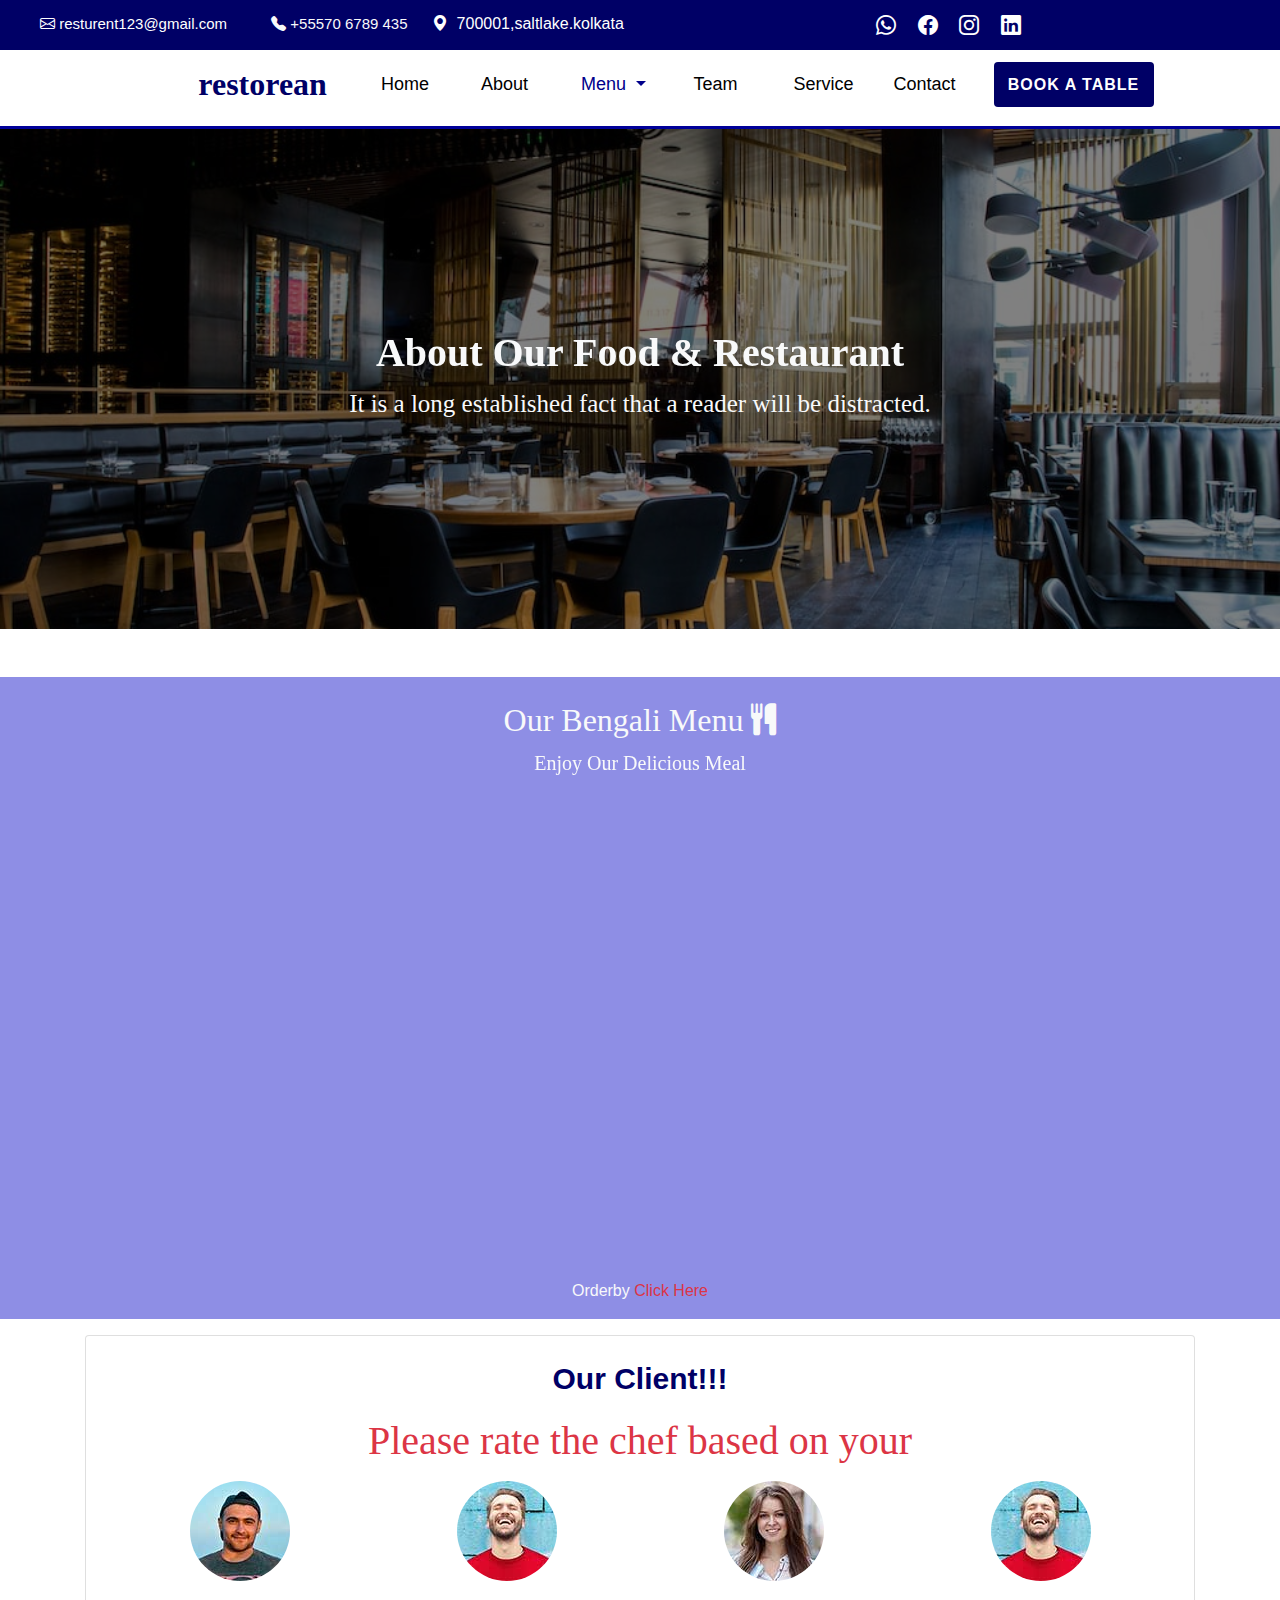
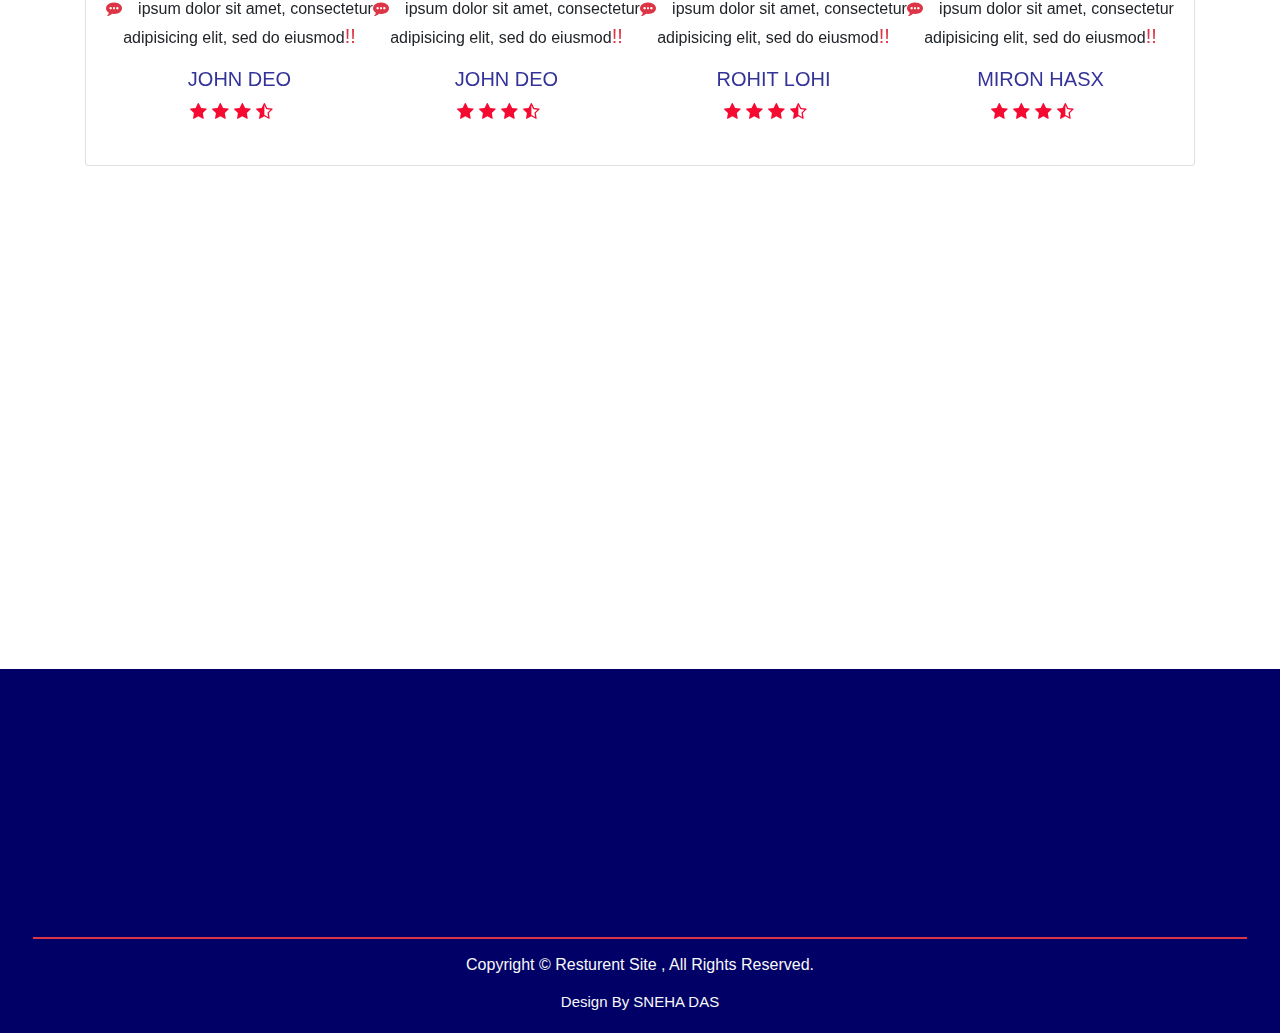
==== bengali.html @ c3884914 "first commit" ====
<!DOCTYPE html>
<html>
<head>
	<title>Bengali</title>
	 <meta charset="utf-8">
  <meta name="viewport" content="width=device-width, initial-scale=1.0">
  <link rel="stylesheet" href="css/main.css">
  <link rel="stylesheet" href="bootstrap/css/bootstrap.css">
  <link rel="stylesheet" href="bootstrap/css/bootstrap-grid.min.css">
  <link rel="stylesheet" type="text/css" href="font-awesome-4.7.0/css/font-awesome.min.css">
  <link rel="stylesheet" href="https://cdn.jsdelivr.net/npm/bootstrap-icons@1.10.5/font/bootstrap-icons.css">
  <link href="https://unpkg.com/aos@2.3.1/dist/aos.css" rel="stylesheet">
  
    <link rel="stylesheet" type="text/css" href="https://cdnjs.cloudflare.com/ajax/libs/OwlCarousel2/2.3.4/assets/owl.carousel.min.css">
   <link rel="stylesheet" type="text/css" href="css/owl.carousel.css">

</head>
<body>
	   <!--header-->
  <section>
 <header id="header">
    <div class="header-top">
      <div class="container-fluid ">
        <div class="row">
          <div class="col-md-8">
            <div class="top">
              <p>
                <a href="#">
                  <i class="bi bi-envelope">&nbsp;</i>resturent123@gmail.com
                </a>
                <a href="#">
                 <span class="text-light top3"> <i class="bi bi-telephone-fill text-light"></i> +55570 6789 435
                
                </span></a>
                <span>
                 <i class="bi bi-geo-alt-fill">&nbsp;</i>
                  700001,saltlake.kolkata
                </span >
              </p>
            </div>
          </div>
          <div class="col-md-4 ">
            <div class="top-right-menu">
              <ul class="text-left">
                <li><a href="#"><i class="bi bi-whatsapp"></i></a></li>
                <li><a href="#"><i class="bi bi-facebook"></i></a></li>
                <li><a href="#"><i class="bi bi-instagram"></i></a></li>
                <li><a href="#"><i class="bi bi-linkedin"></i></a></li>
              </ul>
            </div>
          </div>
        </div>
      </div>
    </div>

    <div class="container-fluid nav-color"id="myHeader" >
      <div class="row">
        <div class="col-md-8 mx-auto nav_container">
    <nav class="navbar navbar-expand-lg p-0 m-0">
      <h2 class="res ">restorean</h2>
     <button class="navbar-toggler text-dark" type="button" data-toggle="collapse" data-target="#navbarSupportedContent" aria-controls="navbarSupportedContent" aria-expanded="false" aria-label="Toggle navigation">
        <span class="navbar_toggler"><i class="fa fa-bars"></i></span>
      </button>
    
      <div class="collapse navbar-collapse content " id="navbarSupportedContent">
        <ul class="navbar-nav ml-auto">
          <li class="nav-item">
           <a class="nav-link item3 px-4 " href="home.html">Home</a>
          </li>
          <li class="nav-item">
            <a class="nav-link item3 px-4" href="about_us.html">about</a>
          </li>
          <li class="nav-item dropdown">
            <a class="nav-link dropdown-toggle px-4  itemx active" href="#" role="button" data-toggle="dropdown" aria-expanded="false">
              menu
            </a>
            <div class="dropdown-menu">
              <a class="dropdown-item text-light" href="chines.html">CHAINES</a>
              <a class="dropdown-item text-light" href="bengali.html">BENGALI</a>
              <a class="dropdown-item text-light" href="korian.html">KORIAN</a>
            </div>
          </li>
          <li class="nav-item">
            <a class="nav-link px-4 item3" href="team.html">Team</a>
          </li>
           <li class="nav-item">
            <a class="nav-link px-4 item3" href="service.html">service</a>
          </li>
          
          <li class="nav-item">
            <a class="nav-link px-4 item3" href="contact.html">contact</a>
          </li>
        </ul>
        <button class="button-2 rounded ml-4 pol" type="submit"><a href="registration.html">BOOK a TABLE</a></button>
      </div>
    </nav>
    </div>
    </div>
    </div>
  </header>
</section>
<!--banner-->
<section>
  <div class="container-fluid menu_img">
   <div class="row">
     <div class="col-md-12 text-center">
      <div class="about_position">
       <h1 class="menu po_s text-light"master_chef data-aos="zoom-in-down">About Our Food & Restaurant</h1>
          <p class="text-light menu pos-2">It is a long established fact that a reader will be distracted.</p>
        </div>
     </div>
   </div>
    
  </div>
</section>
<!--menu-->
<section class="bo mt-5">
<div class="container">
  <div class="row">
  <div class="col-md-12">
      <h2 class="text-center text-light menu mt-4">Our Bengali Menu<i class="fa fa-cutlery ml-2" aria-hidden="true"></i></h2>
        <p class="menu text-light text-center deli"master_chef data-aos="zoom-in-down">Enjoy Our  Delicious Meal</p>
    </div>
  </div>
	<div class="row justify-content-around"> 
		<div class="col-md-5 bg-light mt-3 rounded"data-aos="fade-right">
			<div class="row">
				<div class="col-md-4 k-1 menu_background m-4 "></div>
				<div class="col-md-5 m-3 ">
					<h4 class="menu weight">Porn</h4>
					<p>Enjoy your delicious meal</p>
					<h4 class="text-danger">$150.00</h4>
					<button class="button-2 rounded " type="submit">our menu</button>
				</div>
			</div>
			
		</div>
				<div class="col-md-5 bg-light mt-3 rounded" data-aos="fade-right">
			<div class="row">
				<div class="col-md-4 k-2 menu_background m-4 "></div>
				<div class="col-md-5 m-3 ">
					<h4 class="menu weight">Rice</h4>
					<p>Enjoy your delicious meal</p>
					<h4 class="text-danger">$450.00</h4>
					<button class="button-2 rounded " type="submit">our menu</button>
				</div>
			</div>
			
		</div>


		
	</div>
	<div class="row justify-content-around"> 
		<div class="col-md-5 bg-light mt-3 rounded"data-aos="fade-left">
			<div class="row">
				<div class="col-md-4 k-3 menu_background m-4 "></div>
				<div class="col-md-5 m-3 ">
					<h4 class="menu weight">Hilsha</h4>
					<p>Enjoy your delicious meal</p>
					<h4 class="text-danger">$350.00</h4>
					<button class="button-2 rounded " type="submit">our menu</button>
				</div>
			</div>
			
		</div>
				<div class="col-md-5 bg-light mt-3 rounded"data-aos="fade-left">
			<div class="row">
				<div class="col-md-4 k-4 menu_background m-4"></div>
				<div class="col-md-5 m-3 ">
					<h4 class="menu weight">Rice shup</h4>
					<p>Enjoy your delicious meal</p>
					<h4 class="text-danger">$250.00</h4>
					<button class="button-2 rounded " type="submit">our menu</button>
				</div>
			</div>
			
		</div>


		
	</div>
	<div class="row mt-4">
		<div class="col-md-12">
			<p class="text-center"><span class="text-light">Orderby&nbsp;</span><a class="text-danger click">Click Here</a></p>
		</div>
	</div>
</div>
</section>
<!--owl caraousle -->

<section class="mt-3 overflow">
  <div class="container">
         <div class="card">
                <div class="card-body">
                  <div class="row">
                    <div class="col-md-12">
                       <p class="text-center service_li ">Our Client!!!</p>
                      <h1 class="menu text-danger text-center rate">Please rate the chef based on your  </h1>
                    </div>
                  </div>
                  <div class="owl-carousel" id="tst">  
                    
                   
              
                      
                     <div class="item pb-3">
                     <div class="item2 mx-auto mt-2"> <img src="img/m-1.jpg" alt="image" class="m "></div>
                      <p class="text-center mt-3"><i class="fa fa-commenting text-danger mr-3" aria-hidden="true"></i>ipsum dolor sit amet, consectetur adipisicing elit, sed do eiusmod<span class="text-danger s">!!</span>
                      </p>
                      <h5 class="text-center">JOHN DEO</h5>
                     <div class="mx-auto item3 mt-2"> <i class="fa fa-star text-center" aria-hidden="true"></i>
                      <i class="fa fa-star" aria-hidden="true"></i>
                      <i class="fa fa-star" aria-hidden="true"></i>
                      <i class="fa fa-star-half-o" aria-hidden="true"></i>
                    </div>

                    </div>
                      <div class="item pb-3">
                     <div class="item2 mx-auto mt-2"> <img src="img/m-4.jpg" alt="image" class="m"></div>
                      <p class="text-center mt-3"><i class="fa fa-commenting text-danger mr-3" aria-hidden="true"></i>ipsum dolor sit amet, consectetur adipisicing elit, sed do eiusmod<span class="text-danger s">!!</span>
                      </p>
                      <h5 class="text-center">JOHN DEO</h5>
                     <div class="mx-auto item3 mt-2"> <i class="fa fa-star text-center" aria-hidden="true"></i>
                      <i class="fa fa-star" aria-hidden="true"></i>
                      <i class="fa fa-star" aria-hidden="true"></i>
                      <i class="fa fa-star-half-o" aria-hidden="true"></i>
                    </div>

                    </div>
                      <div class="item pb-3">
                     <div class="item2 mx-auto mt-2"> <img src="img/m-2.jpg" alt="image" class="m"></div>
                      <p class="text-center mt-3"><i class="fa fa-commenting text-danger mr-3" aria-hidden="true"></i>ipsum dolor sit amet, consectetur adipisicing elit, sed do eiusmod<span class="text-danger s">!!</span>
                      </p>
                      <h5 class="text-center">ROHIT LOHI</h5>
                     <div class="mx-auto item3 mt-2"> <i class="fa fa-star text-center s" aria-hidden="true"></i>
                      <i class="fa fa-star" aria-hidden="true"></i>
                      <i class="fa fa-star" aria-hidden="true"></i>
                      <i class="fa fa-star-half-o" aria-hidden="true"></i>
                    </div>

                    </div>
                      <div class="item pb-3">
                     <div class="item2 mx-auto mt-2"> <img src="img/m-4.jpg" alt="image" class="m ">

                     </div>

                      <p class="text-center mt-3"><i class="fa fa-commenting text-danger mr-3" aria-hidden="true"></i>ipsum dolor sit amet, consectetur adipisicing elit, sed do eiusmod<span class="text-danger s">!!</span>
                      </p>
                      <h5 class="text-center">MIRON HASX</h5>
                     <div class="mx-auto item3 mt-2"> <i class="fa fa-star text-center" aria-hidden="true"></i>
                      <i class="fa fa-star" aria-hidden="true"></i>
                      <i class="fa fa-star" aria-hidden="true"></i>
                      <i class="fa fa-star-half-o" aria-hidden="true"></i>
                    </div>

                    </div>
                     <div class="item pb-3">
                     <div class="item2 mx-auto mt-2"> <img src="img/m-1.jpg" alt="image" class="m "></div>
                      <p class="text-center mt-3"><i class="fa fa-commenting text-danger mr-3" aria-hidden="true"></i>ipsum dolor sit amet, consectetur adipisicing elit, sed do eiusmod<span class="text-danger s">!!</span>
                      </p>
                      <h5 class="text-center">LADR GHOP</h5>
                     <div class="mx-auto item3 mt-2"> <i class="fa fa-star text-center" aria-hidden="true"></i>
                      <i class="fa fa-star" aria-hidden="true"></i>
                      <i class="fa fa-star" aria-hidden="true"></i>
                      <i class="fa fa-star-half-o" aria-hidden="true"></i>
                    </div>

                    </div>
                    
                  </div>
                </div>
              </div>
            </div>
          </section>



<!-- ============ -->





  </div>
</section>
<!--map-->
<section class="overflow">
  <div class="container-fluid mt-5">
    <iframe src="https://www.google.com/maps/embed?pb=!1m18!1m12!1m3!1d235850.77234260755!2d88.20726680979337!3d22.535366728335454!2m3!1f0!2f0!3f0!3m2!1i1024!2i768!4f13.1!3m3!1m2!1s0x39f882db4908f667%3A0x43e330e68f6c2cbc!2sKolkata%2C%20West%20Bengal!5e0!3m2!1sen!2sin!4v1687817781444!5m2!1sen!2sin" width="100%" height="400" style="border:0;" allowfullscreen="" loading="lazy" referrerpolicy="no-referrer-when-downgrade"></iframe>
  </div>
</section>
<!--footer-->
<section class="mt-5 overflow">
  <div class="container-fluid px-5 py-1 sec">
    <div class="container con_bo">
      <div class="row mt-3">
        <div class="col-md-3"data-aos="zoom-in">
          <h3 class="mb-2 text-light company section-title ">Company</h3>
          <p><i class="fa fa-arrow-circle-right ic" aria-hidden="true"></i>&nbsp;<a href="#" class="text-light">About us</a></p>
          <p><i class="fa fa-arrow-circle-right ic" aria-hidden="true"></i>&nbsp;<a href="#" class="text-light">contact Us</a></p>
          <p><i class="fa fa-arrow-circle-right ic" aria-hidden="true"></i>&nbsp;<a href="#" class="text-light">Resarvation</a></p>
          <p><i class="fa fa-arrow-circle-right ic" aria-hidden="true"></i>&nbsp;<a href="#" class="text-light">Privacy policy</a></p>
          <p><i class="fa fa-arrow-circle-right ic" aria-hidden="true"></i>&nbsp;<a href="#" class="text-light">Terms and conditions</a></p>
          <div class="mb-2"></div>
        </div>
        <div class="col-md-3"data-aos="zoom-in">
          <h3 class="mb-2  text-light company section-title ">Contact</h3>
          <p class="text-light"><i class="fa fa-map-marker" aria-hidden="true"></i>&nbsp;<a href="#"class="text-light">123 Street, New York, USA</a></p>
          <p class="text-light"><i class="fa fa-phone " aria-hidden="true"></i>&nbsp;<a href="#" class="text-light">+012 345 67890</a></p>
          <p class="text-light"><i class="fa fa-envelope " aria-hidden="true"></i>&nbsp;<a href="#" class="text-light">mail@domain.com</a></p>
          <div class="d-flex">
            <a href="#" class="btn btn-outline-light  btn-social"><i class="fa fa-twitter"></i></a>
            <a href="#" class="btn btn-outline-light btn-social"><i class="fa fa-facebook"></i></a>
            <a href="#" class="btn btn-outline-light btn-social"><i class="fa fa-youtube-play"></i></a>
            <a href="https://api.whatsappp.com/send?phone=9800325658" class="btn btn-outline-light btn-social"><i class="fa fa-whatsapp"></i></a>
          </div>
            <div class="mb-2"></div>
        </div>

        <div class="col-md-3"data-aos="zoom-in">
          <h3 class="mb-2  text-light company mb-2 section-title">Opening
          
          </h3>
          <h5 class="text-light fw-normal">Monday - Saturday</h5>
          <p class="text-light">09AM - 09PM</p>
          <h5 class="text-light fw-normal">Sunday</h5>
          <p class="text-light">10AM - 08PM</p>
        </div>
        <div class="col-md-3"data-aos="zoom-in">
          <h3 class="text-light mb-2 section-title ">Newsletter</h3>
          <p class="text-light">
            Dolor amet sit justo amet elitr clita ipsum elitr est.
          </p>
          <div class="input0">
            <input type="text" name="" class="in rounded" placeholder="Enter Email">
            <button type="button" class="btn btn-danger bu text-light">SIGNUP</button>
            
          </div>
        </div>
      </div>
      
    </div>
    <div class="row border border-danger mt-4">
    </div>
    <div class="mb-1"></div>
      <div class="row mt-2">
      <div class="col-md-12 text-center text-light mt-2">
        <H6>Copyright © Resturent Site , All Rights Reserved.</H6>
      </div>
      <div class="col-md-12 text-center text-light mt-2">
        <P>Design By SNEHA DAS</P>
      </div>
    </div>
  </div>
  
</section>




<script src="https://code.jquery.com/jquery-3.6.4.min.js"></script>
   <script src="https://cdnjs.cloudflare.com/ajax/libs/OwlCarousel2/2.3.4/owl.carousel.min.js"></script>


<script >
window.onscroll = function() {myFunction()};

var header = document.getElementById("myHeader");
var sticky = header.offsetTop;

function myFunction() {
  if (window.pageYOffset > sticky) {
    header.classList.add("sticky");
  } else {
    header.classList.remove("sticky");
  }
}
</script>
<!-- <script src="https://cdn.jsdelivr.net/npm/bootstrap@5.3.0-alpha3/dist/js/bootstrap.bundle.min.js"></script>
<script src="https://cdn.jsdelivr.net/npm/jquery@3.5.1/dist/jquery.slim.min.js" integrity="sha384-DfXdz2htPH0lsSSs5nCTpuj/zy4C+OGpamoFVy38MVBnE+IbbVYUew+OrCXaRkfj" crossorigin="anonymous"></script>
<script src="https://cdn.jsdelivr.net/npm/bootstrap@4.6.2/dist/js/bootstrap.bundle.min.js" integrity="sha384-Fy6S3B9q64WdZWQUiU+q4/2Lc9npb8tCaSX9FK7E8HnRr0Jz8D6OP9dO5Vg3Q9ct" crossorigin="anonymous"></script> -->

  <!-- ==== jquery link === -->
<script src="js/jquery-3.6.4.min.js" ></script>
  <!-- ==== boostrap js link === -->
<script src="bootstrap/js/bootstrap.bundle.min.js"></script>
<script src="bootstrap/js/bootstrap.min.js"></script>
<script src="https://unpkg.com/aos@2.3.1/dist/aos.js"></script>
<script>
  AOS.init();
</script>
<script src="js/owl.carousel.js"></script>




<script>
  AOS.init();
</script>
<script type="text/javascript">
  $(document).ready(function() {
 
  $("#tst").owlCarousel({
 
      loop:true,
      margin: 20,
      autoPlay: 3000,
      items : 4,
      itemsDesktop : [1199,3],
      itemsDesktopSmall : [979,3],
      center: true,
      nav:true,
      responsive: {
        600: {
          items: 3
        },
        480:{items:2}

      }
     
     
      
      
      
 
  });
 
});
</script>
</script>
  <a href="#" class="to_top"><img src="img/cap.avif"class="chef"></a>

<script type="text/javascript">
const toTop=document.querySelector(".to_top");
window.addEventListener("scroll",() =>{
    if(window.pageYOffset > 100){
        toTop.classList.add("active");
    }
    else{
        toTop.classList.remove("active");}
})
</script>
</body>
</html>
---- css/main.css ----
*{
  padding: 0;
  margin: 0;
box-sizing: border-box;
}


.sticky {position: fixed;top: 0;width: 100%;background-color: #fff;z-index: 7;}
.sticky + .content { padding-top: 102px;}
.header-top{background-color: #000066;}
.top{padding: 12px 0;}
.top p{display: inline-block;margin-bottom: 0;margin-left: 5px;}
.top a{color: #fff!important;font-size: 15px;font-weight: 700;text-decoration: none;margin-left: 20px;
  font-weight:500; }
.top a:hover{text-decoration: none;}
.top span{margin-left: 20px;color: #fff;font-weight: 500;}
.top-right-menu{padding: 10px 0;font-size: 20px;}
.top-right-menu ul{list-style-type: none;margin-bottom: 0;}
.top-right-menu ul li{display: inline-block;}
.top-right-menu ul li a{color: #fff;margin:0px 8px; font-weight: bold;}
.nav_cont{height: 70px; margin: 0; padding: 0;}
.content{ margin-top: -7px;}
.nav_container{ box-sizing: border-box;}
.items{color: black; text-transform: capitalize; font-size: 18px; font-weight: 600; }
.items:hover{background-color: #000066; color: #ffff;border-radius: 20px;transition: .2s;}

.nav_container button:hover{background-color:#1A74EE;border: none;}
.nav_container button a:hover{text-decoration: none;color: #fff;}
.dropdown-menu{background-color:#000066 !important;color:#fff;}

.dropdown-menu a:hover{background-color:transparent;}
.letter{letter-spacing: 3px;font-weight: 500;}
.button-2{font-weight: 600; 
font-size: 16px; width: 160px;height: 45px; border: none;
background-color:#000066; color:#fff;  transition: .2s; 
 text-transform: capitalize; letter-spacing: 1px;}
 .button-2:hover{background-color: #c90623 !important;transition: .5s;}
 .nav-color{border-bottom: 3px solid rgb(0,0,153);padding: 15px;}
.res{color: #000066;font-family:Lucida Calligraphy;position: relative;right: 30px;font-weight: 800; }
.co{color:#000066;}
.item3:before{
  width: 0px;
  height: 3px;
  content: "";
  position: absolute;
  background-color:#000066; 
  bottom:-10px;
  left: 20px;
  transition: .s;

}
.item3:hover::before{width: 60px;}
.item3{position: relative;color: black; text-transform: capitalize; font-size: 18px; font-weight: 500; }
.itemx:before{
  width: 0px;
  height: 3px;
  content: "";
  position: absolute;
  background-color:#000066; 
 bottom: 1px;
  left: 20px;
  transition: .1s;

}
.itemx:hover::before{width: 60px;}
.itemx{position: relative;color:darkblue; text-transform: capitalize; font-size: 18px; font-weight: 500 !important; }










.slider3{background-image: url(../img/s-1.jpg);height:500px;background-size: cover;
background-position: center;background-repeat: no-repeat;background-blend-mode: multiply;}
.slider4{background-image: url(../img/s-2.jpg);height:500px;background-size: cover;
background-position: center;background-repeat: no-repeat;background-blend-mode: multiply;  background-blend-mode: multiply;
background-color: grey;}
.slider2{background-image: url(../img/slider2.jpeg);height:500px;background-size: cover;
background-position: center;background-repeat: no-repeat;background-blend-mode: multiply;  background-blend-mode: multiply;
background-color: grey;}

.po_s{font-weight: 900;}
.pos-2{font-size: 25px;}

.carousel-item{height: 500px;}
.hipo{background-color: white;height: 500px;}


.menus1{letter-spacing: 1px;}
.img2{width:50%;height: 300px;background-size: cover;display: inline-block;position: relative;top: 10px;border-radius: 13px;box-shadow: 1px 3px 15px -3px;background-position: center;top:-80px;
 overflow: hidden;}
 
.img2 img{width: 100%;height: 100%;} 
.color img{width: 100%;height: 100%;}
.img2:hover img{transform: scale(1.3);transition:0.5s;}
.color:hover img{transform: scale(1.3);transition:0.5s;}
.about_head{width:370px;height: auto;letter-spacing:3px;}
.about_text{font-weight: 700;}
.about_para{width:500px;height:auto;font-size: 18px;word-spacing: 5px;}
.color{width:70%;height:280px;background-color:#F0ECED;background-size: cover;box-shadow: 1px 3px 15px -10px;
border-radius: 10px;overflow: hidden;border-radius: 13px;}
.right{float: right;}.pic{width:100%;overflow: hidden;}
.back{background-image:url(../img/back.jpg);background-repeat: no-repeat;
background-size: cover;position: center;background-attachment: fixed;}


 .mi{font-size: 40px;}
 .bars{
    padding: 100px 0;
    background-image: url(../img/stro.webp);
    background-position: center ;
    background-repeat: no-repeat;
    background-size: cover;
    background-attachment: fixed;
    background-color:#bab8e8;
    background-blend-mode: multiply;
    }
    .co{font-weight: bold;}
 .burger_pic{background-image: url(../img/burger3.jpg);background-size: cover;
  background-repeat: no-repeat;height:300px;width:100%;
 border-top-right-radius: 10px;border-top-left-radius: 10px;
border-bottom-right-radius: 10px;border-bottom-left-radius: 10px;transition: .2s;
filter: contrast(100%);
transition: 1.5s;}
.burger_pic:hover{transform: scale(1.1);box-shadow:1px 3px 15px -3px;background-color: grey;background-blend-mode: multiply;}

 .bevarge_pic{background-image: url(../img/bevarge.jpg);background-size: cover;
  background-repeat: no-repeat;height:300px;width:100%;filter: contrast(100%);
  border-radius: 10px;
  transition: 1.5s;}
  .bevarge_pic:hover{transform: scale(1.1);box-shadow:1px 3px 15px -3px;background-color: grey;background-blend-mode: multiply;}

.snack_pic{background-image: url(../img/snacks.jpg);background-size: cover;
  background-repeat: no-repeat;height:300px;width:100%;filter: contrast(100%);
 border-top-right-radius: 10px;border-top-left-radius: 10px;
border-bottom-right-radius: 10px;border-bottom-left-radius: 10px;
transition: 1.5s;}
.snack_pic:hover{transform: scale(1.1);box-shadow:1px 3px 15px -3px;background-color: grey;background-blend-mode: multiply;}
.fea1_pic{background-image: url(../img/feature-4.jpg);background-size: cover;
  background-repeat: no-repeat;height:300px;width:100%;filter: contrast(100%);
 border-top-right-radius: 10px;border-top-left-radius: 10px;
border-bottom-right-radius: 10px;border-bottom-left-radius: 10px;
transition: 1.5s;}
.fea1_pic:hover{transform: scale(1.1);box-shadow:1px 3px 15px -3px;background-color: grey;background-blend-mode: multiply;}
  .fea2_pic{background-image: url(../img/feature-2.jpg);background-size: cover;
  background-repeat: no-repeat;height:300px;width:100%;filter: contrast(100%);
 border-top-right-radius: 10px;border-top-left-radius: 10px;
border-bottom-right-radius: 10px;border-bottom-left-radius: 10px;transition: 1.5s;}
.fea2_pic:hover{transform: scale(1.1);box-shadow:1px 3px 15px -3px;background-color: grey;background-blend-mode: multiply;}
  .fea3_pic{background-image: url(../img/feature-3.jpg);background-size: cover;
  background-repeat: no-repeat;height:300px;width:100%;filter: contrast(100%);border-top-right-radius: 10px;border-top-left-radius: 10px;
border-bottom-right-radius: 10px;border-bottom-left-radius: 10px;transition: 1.5s;}
.fea3_pic:hover{transform: scale(1.1);box-shadow:1px 3px 15px -3px;background-color: grey;background-blend-mode: multiply;}
}
.burger_p h1{font-family:Lucida Calligraphy;}
.burger_p p{font-size: 15px;}
.menu{font-family:Lucida Calligraphy; }

.feature-1{background-image: url(../img/team-4.jpg);
background-position: center;background-size: cover;background-repeat: no-repeat;
width: 100%;height: 400px;border-top-right-radius: 10px;border-top-left-radius: 10px;
border-bottom-right-radius: 10px;border-bottom-left-radius: 10px;
overflow: hidden;}

.feature-2{background-image: url(../img/team-2.jpg);
background-position: center;background-size: cover;background-repeat: no-repeat;
width: 100%;height: 400px;border-top-right-radius: 10px;border-top-left-radius: 10px;
border-bottom-right-radius: 10px;border-bottom-left-radius: 10px;overflow: hidden;}
.feature-3{background-image: url(../img/team-3.jpg);
background-position: center;background-size: cover;background-repeat: no-repeat;
width: 100%;height: 400px;border-top-right-radius: 10px;border-top-left-radius: 10px;
border-bottom-right-radius: 10px;border-bottom-left-radius: 10px;overflow: hidden;}
.feature-4{background-image: url(../img/team-4.jpg);
background-position: center;background-size: cover;background-repeat: no-repeat;
width: 100%;height: 400px;border-top-right-radius: 10px;border-top-left-radius: 10px;
border-bottom-right-radius: 10px;border-bottom-left-radius: 10px;overflow: hidden;}
.feature-inner{height: 100px; width:100%; display: flex; 
  justify-content: center; align-items: center; transform: translateY(400px); transition: .5s}
  .feature-inner .icon i{font-size: 25px;color:#fff;letter-spacing: 15px;}
  .master_chef:hover .feature-inner{transform: translateY(300px);}
  .feature_p:hover{color: #ff0000;}
.bold{font-size: 30px;font-weight: 500;font-family: arial;}
.line{ height: 5px; width: 90px; background:#000066; margin: 20px auto; position: relative; border-radius: 30px; }
    .ball{position: absolute;top: -3.3px; height: 11px; width: 11px; background: #000066; border-radius: 50%; animation: 2s move linear infinite; }
    @keyframes move { 100% { transform: translate(85px); } }
.box-shadow{box-shadow: 1px 3px 15px -3px;}
.fea{color: #000137 !important;}
.co1{color:#000066;font-size: 30px !important; }

 .service_li{font-size: 30px;font-weight: 700;color:#000066;}
.services{height:auto;background-color:#f0f7f0;}
.our_text{color:rgb(0, 100, 0);letter-spacing: 4px; text-transform: uppercase; font-weight: 700;}
.variety{line-break: 18px;}
.offer h1{color: #00950c;}
.table{width:100%;height:330px;border-bottom:3px solid #1f9eed;border-radius: 7px;background-color: white;box-shadow: 1px 3px 15px -3px;}
.counter{width:100%;height:330px;border-bottom:3px solid #1f9eed;border-radius: 7px;background-color: white;box-shadow: 1px 3px 15px -3px;}
.self{width:100%;height:330px;border-bottom:3px solid #1f9eed;border-radius: 7px;background-color: white;box-shadow: 1px 3px 15px -3px;}
.logo1{height:110px;}
.icon1{width:90px;height:90px;transition: .5s; border-radius: 60%;background-color:#E9EFF0;position: relative;top:20px;display: flex;justify-content: center;align-items: center;}
.web_part{width:90%;height:auto;}
.web_part h5{font-weight: 600; color: rgb(0, 100, 0);}
.texture1{font-size: 15px;font-family: sans-serif;}
.read{width:150px;height:40px;border-radius: 13px; transition: 1s; font-weight: 600; border:0.1rem solid #000066; color: #000066; background: none;
margin: auto;}
.ico{font-size:50px !important;color:#000066;}
.margin_pos:hover .read{background-color: #000066; color: #ffffff; }
.back-color{background-color: #F8F9F9 ;}
.overflow{overflow: hidden;}
.cos{color: #000066!important;}


.section-heading{margin-bottom: 30px;}
.contact{margin-top: 100px;
    padding: 100px 0;
    background-image: url(../img/reservation-bg.jpg);
    background-position: center ;
    background-repeat: no-repeat;
    background-size: cover;
    background-attachment: fixed;
    }
.contact .phone{background-color: #fff;
    border-radius: 5px;
    text-align: center;
    padding: 0 0 20px 0;}
    .contact .message{background-color: #fff;
    border-radius: 5px;
    text-align: center;
    padding: 0 0 20px 0;}
.contact .phone i{    width: 70px;
    height: 70px;
    display: inline-block;
    text-align: center;
    line-height: 70px;
    color: #fff;
    background-color: #fb5849;
    border-radius: 50%;
    font-size: 24px;
    margin-top: -35px;
    text-align: center;
    margin-left: auto;
    margin-right: auto;
}
.contact .phone,.contact .message{background-color: #fff;
    border-radius: 5px;
    text-align: center;
    padding: 0 0 30px 0;}
.contact .message i{    width: 70px;
    height: 70px;
    display: inline-block;
    text-align: center;
    line-height: 70px;
    color: #fff;
    background-color: #fb5849;
    border-radius: 50%;
    font-size: 24px;
    margin-top: -35px;
    text-align: center;
    margin-left: auto;
    margin-right: auto; 
    }   
 .form1{
    padding: 45px 30px;
    background-color: #fff;
    border-radius: 5px
}
.fieldset {
    min-width: 0;
    padding: 0;
    margin: 0;
    border:0;
}
.free{width:100%;height:48px;border-radius: 10px;border:none;background-color: #fb5849;}
.height{resize:vartical;}
.font{font-weight: 700;}

.company{font-size: 20px;font-weight: 100;font-family: arial;}
.ic{color: white;}
.sec a:hover{text-decoration: none;color: white;}
.sec .btn.btn-social {
    margin-right: 5px;
    width: 35px;
    height: 35px;
    display: flex;
    align-items: center;
    justify-content: center;
    color: var(--light);
    border: 1px solid #fff;
    border-radius: 35px;
    transition: .3s;
}
.section-title::after {
    position: absolute;
    content: "";
    width: 45px;
    height: 2px;
    top: 75%;
    right: -50px;
    margin-top: -1px;
    background-color:#F42308;
    }
 .section-title {
    position: relative;
    display: inline-block;}
.input0{position: relative;}
.in{width: 100%;height: 50px;padding-left: 15px;padding-right: 95px;

border:2px solid #F42308;}

.bu{position: absolute;
right: 5px;
top: 5px;}

 .sec h3{font-size: 20px;}
.sec p{font-size: 15px;}
.sec i{color: #F42308;}
.sec h5{font-size: 15px;}
.sec{background-color:#000066;}

/*/about page/*/

.about_img{background-image: url(../img/aboutg.jpg);height:500px;background-size: cover;
background-position: center;background-repeat: no-repeat;background-blend-mode: multiply;background-color: grey;}
.about_position{position: relative;top: 200px;}
.res0{background-image: url(../img/res.webp);}
.background{background-repeat: no-repeat;background-position: center;
background-size: cover;width: 100%;height: 300px;}
.background:hover{background-color:#a7a7a8;background-blend-mode: multiply;}
.light{width: 100%;height: 280px;}
.light2{width: 100%;background-size: cover;background-position: center;height: 500px;}
.plus-box{width: 60px;height: 60px;background-color: darkblue;position: relative;top:-60px;float:right;border-top-left-radius: 10px;
border-top-right-radius: 10px;border-bottom-left-radius: 10px;align-items: center;display: flex;justify-content: center;
font-size: 21px;color: #fff;border:1px solid white;}
.row > .column {
  padding: 0 8px;
}

.row:after {
  content: "";
  display: table;
  clear: both;
}

/* Create four equal columns that floats next to eachother */
.column {
  float: left;
  width: 25%;
}

/* The Modal (background) */
.modal {
  display: none;
  position: fixed;
  z-index: 1;
  padding-top: 100px;
  left: 0;
  top: 0;
  width: 100%;
  height: 100%;
  overflow: auto;
  background-color: black;
}

/* Modal Content */
.modal-content {
  position: relative;
  background-color: #fefefe;
  margin: auto;
  padding: 0;
  width: 90%;
  max-width: 1200px;
}

/* The Close Button */
.close {
  color: white;
  position: absolute;
  top: 10px;
  right: 25px;
  font-size: 35px;
  font-weight: bold;
}

.close:hover,
.close:focus {
  color: #999;
  text-decoration: none;
  cursor: pointer;
}

/* Hide the slides by default */
.mySlides {
  display: none;
}

/* Next & previous buttons */
.prev,
.next {
  cursor: pointer;
  position: absolute;
  top: 50%;
  width: auto;
  padding: 16px;
  margin-top: -50px;
  color: white;
  font-weight: bold;
  font-size: 20px;
  transition: 0.6s ease;
  border-radius: 0 3px 3px 0;
  user-select: none;
  -webkit-user-select: none;
}

/* Position the "next button" to the right */
.next {
  right: 0;
  border-radius: 3px 0 0 3px;
}

/* On hover, add a black background color with a little bit see-through */
.prev:hover,
.next:hover {
  background-color: rgba(0, 0, 0, 0.8);
}

/* Number text (1/3 etc) */
.numbertext {
  color: #f2f2f2;
  font-size: 12px;
  padding: 8px 12px;
  position: absolute;
  top: 0;
}

/* Caption text */
.caption-container {
  text-align: center;
  background-color: black;
  padding: 2px 16px;
  color: white;
}

img.demo {
  opacity: 0.6;
}

.active,
.demo:hover {
  opacity: 1;
}

img.hover-shadow {
  transition: 0.3s;
}

.hover-shadow:hover {
  box-shadow: 0 4px 8px 0 rgba(0, 0, 0, 0.2), 0 6px 20px 0 rgba(0, 0, 0, 0.19);
}


.menu_img{background-image: url(../img/res2.jpeg);height:500px;background-size: cover;
background-position: center;background-repeat: no-repeat;background-blend-mode: multiply;background-color: grey;}
.f-1{background-image: url(../img/f-1.jpeg);border-radius: 6px;}
.f-2{background-image: url(../img/f-2.jpeg);border-radius: 6px;}
.f-3{background-image: url(../img/f-3.jpeg);border-radius: 6px;}
.f-4{background-image: url(../img/f-4.jpeg);border-radius: 6px;}
.menu_background{height: 150px;width: 100%;background-position: center;background-size: cover;background-repeat: no-repeat;
}
.weight{font-weight: 700;}
.b{background-color: #000080;}
.click:hover{text-decoration: none;}
/*/team/*/
.team_img{
  background-image: url(../img/member.jpg);height:500px;background-size: cover;
background-position: center;background-repeat: no-repeat;background-blend-mode: multiply;background-color: grey;
}
.cook1{background-image: url(../img/cook3.webp);height:400px;background-size: cover;
background-position: center;background-repeat: no-repeat;background-blend-mode: multiply;background-color: grey;}
.buttoncook{font-weight: 600; 
font-size: 16px; padding: 10px 15px;
background-color:#000080; color:#fff;  transition: .5s; 
 text-transform: capitalize; letter-spacing: 1px;border-radius: 10px;border:none;}
 .buttoncook:hover{background-color:#1283c4;}
 .underline{width: 100px;border:1px dashed #fff;}

 /*/service/*/
.backgroundservice{background-repeat: no-repeat;background-position: center;height: 500px;background-size: cover;background-image: url(../img/res7.jpg);background-color: grey;background-blend-mode: multiply;}
.accro{font-size: 23px;font-family:Lucida Calligraphy;}
.servicepic{width:100%;height:230px;border-radius: 20px;}
.box{background-color: #8e8ee5;}

.servicepic2{width: 100%;height:230px;background-size: cover;
background-position: center;background-repeat: no-repeat;background-blend-mode: multiply;border-radius: 20px;}

.margin_service{margin-top: 100px;border:none;color:#000066;background-color: transparent !important; }
.margin2_service2{border:none;background-color: transparent !important;color:#000066; }
.zoom{position: relative;top: -130px;right: -250px;color: white;font-size: 20px;display:none;}
.servicepic:hover .zoom{display: block;}

/*/contact/*/
.backgroundcontact{background-repeat: no-repeat;background-position: center;height: 500px;background-size: cover;background-image: url(../img/contact2.jpg);background-color: grey;background-blend-mode: multiply;}
/*/chines/*/
.bo{background-color: #8e8ee5;}
/*/bengali/*/
.b-1{background-image: url(../img/b-1.jpg);border-radius: 6px;}
.b-2{background-image: url(../img/b-2.jpg);border-radius: 6px;}
.b-3{background-image: url(../img/b-3.jpg);border-radius: 6px;}
.b-4{background-image: url(../img/b-4.jpg);border-radius: 6px;}
/*/korian/*/
.k-1{background-image: url(../img/k-1.jpg);border-radius: 6px;}
.k-2{background-image: url(../img/k-2.jpg);border-radius: 6px;}
.k-3{background-image: url(../img/k-3.jpg);border-radius: 6px;}
.k-4{background-image: url(../img/k-4.jpg);border-radius: 6px;}
.deli{font-size: 20px;}


/*/owl carosle/*/
.m{width: 100%;height: 100%;border-radius: 50%;}

.item2{width: 100px;height: 100px;}
.item p{text-align:center;}
.item h5{color:#333399; }
.item3{width: 100px;height: 30px;}
.item3 i{color:#f50a31; }
.s{font-size: 20px;}


html{scroll-behavior: smooth;}
  .to_top{ position: fixed; bottom: 16px; right: 32px; border-radius: 50px; display: flex; justify-content: center; align-items: center; font-weight: bolder; font-size: 40px; color: #cda45e; text-decoration: none; opacity: 0; pointer-events: none; transition: all .4s; height: 50px; width: 50px; background-color: rgb(227, 227, 220 );}
 .to_top:hover{color: black;}
 .to_top.active{bottom: 32px; pointer-events: auto;opacity:1;}
 .chef{width:90px;font-weight:90px;border-radius: 50px;}





/*/registration/*/
.regi{
    padding: 50px 0;
    background-image: url(../img/regi.jpeg);
    background-position: center ;
    background-repeat: no-repeat;
    background-size: cover;
    background-attachment: fixed;
    }
.formlable{display: block;
font-size: 17px;
font-weight: bold;
padding: 5px 15px;
color: #333399;}
.underline2{width: 200px;border:2px solid #333399;}
.free2{width:100%;height:48px;border-radius: 10px;border:none;background-color: #333399;}
.icon2{color:#333399;font-size: 25px;}
.login2{color:#333399;font-weight: bold; }
.click{color: #f50a31;}
.button-2 a{color: #fff;text-decoration: none;}

/*/login/*/
.login-container{height: 730px; background-color:black;}
.man{width: 100px;height: 100px;background-color: red;position:relative;border-radius: 50%;top: -40px;
justify-content: center;align-items: center;display: flex;background-color: black;}
.f1{width:90%;position: relative;top: 100px;} 
.f2{width:50%;background-image: linear-gradient(45deg,#33ccff,#0000ff,#cc00cc);padding-bottom: 20px;border-radius: 20px;
}
.login-input{background-color: transparent !important;border-bottom: 2px solid white !important;border-top: none !important;
border-left: none !important;border-right: none!important;} 
.login-icon2{background-color: transparent !important;border-top: none !important;
border-left: none !important;border-right: none!important;border-bottom: none!important;}
.icon3{color:#fff;font-size: 20px !important;}
.login-input::placeholder{color: #fff!important;}
.user{font-size: 50px!important;color: #fff;}
.free3{width:100%;height:48px;border-radius: 10px;border:none;background-color: #fff;}



/* logi pop up*/
.open-button {
  background-color:#000066;
  color:#fff;
  padding: 13px 15px;
  border: none;
  cursor: pointer;
  opacity: 0.8;
  position: fixed;
  bottom: 130px;
  right: 28px;
  width: 213px;
 z-index: 8;
 border-radius: 10px;
}

/* The popup form - hidden by default */
.form-popup {
  display: none;
  position: fixed;
  bottom: 0;
  right: 15px;
  border: 3px solid #f1f1f1;
  z-index: 9;
}

/* Add styles to the form container */
.form-container {
  max-width: 400px;
  padding: 10px;
background-color: black;
}

/* Full-width input fields */
.form-container input[type=text], .form-container input[type=password] {
  width: 100%;
  padding: 15px;
  margin: 5px 0 22px 0;
  border: none;
  background: #f1f1f1;
}

/* When the inputs get focus, do something */
.form-container input[type=text]:focus, .form-container input[type=password]:focus {
  background-color: #ddd;
  outline: none;
}

/* Set a style for the submit/login button */
.form-container .btn {
  background-color: #04AA6D;
  color: white;
  padding: 16px 20px;
  border: none;
  cursor: pointer;
  width: 100%;
  margin-bottom:10px;
  opacity: 0.8;
}

/* Add a red background color to the cancel button */
.form-container .cancel {
  background-color: red;
}

/* Add some hover effects to buttons */
.form-container .btn:hover, .open-button:hover {
  opacity: 1;
}




/** responsive***/

@media only screen and (max-width: 800px){
 .add{padding-left: 68px;}
 .slider5{height: 800px;}
}





@media only screen and (max-width: 320px){

.about_para{width: 200px;}
.img2{width: 62%;height: 230px;}
.color{width: 62%;height: 230px;}
.mi{font-size: 25px;}
.co{font-size: 25px;font-weight: bold;}
.rate{font-size: 24px;}
.pon{font-size: 19px;}
.rate1{font-size: 22px;}
.pon-2{font-size: 15px;}
.table{height: 360px;}
.counter{height: 360px;}
.self{height: 360px;}
.po_s{font-size: 22px;text-align: center;}
.pos-3{text-align: center;font-size: 15px;}
.pos-2{font-size: 15px;}
.top3{padding-left: 290px;}
 .add{padding-left: 250px;}
 .pol{margin-top: 20px;}

}
@media only screen and (max-width: 420px){
  .top3{padding-left: 130px;}
  .pol{margin-top: 20px;}
  }


@media only screen and (min-width:322px) and (max-width: 376px)
{
.po_s{font-weight: 400;font-size: 27px;text-align: center;}
.pos-3{text-align: center;}
.img2{width: 70%;}
.about_para{width: 300px;}
.rate{font-size: 30px;}
.pos-2{text-align: center;font-size: 15px;}
.pol{margin-top: 20px;}
}




@media only screen and (min-width:420px) and (max-width: 481px)
{
.po_s{font-weight: 500;font-size: 30px;text-align: center;}
.pos-3{text-align: center;}
.about_para{width: 330px;}
.img2{width: 70%;}
.feature-1{height: 498px;}
.feature-2{height: 498px;}
.feature-3{height: 498px;}
.feature-4{height: 498px;}
.pos-2{text-align: center;font-size: 20px;}
.pol{margin-top: 20px;}
}



@media only screen and (min-width:320px) and (max-width: 768px)
{
.back{padding-bottom: 50px;}
.burger_pic{background-size: cover;position: center;}
.bevarge_pic{background-size: cover;position: center;}
.snack_pic{background-size: cover;position: center;}
.fea1_pic{background-size: cover;position: center;}
.fea2_pic{background-size: cover;position: center;}
.fea3_pic{background-size: cover;position: center;}
.menu_background{height: 264px;}
.buttoncook{margin-top: -10px;}
.box{padding-bottom: 30px;}
.res{margin-left: 50px;}
.pol{margin-top: 20px;}
.top3{padding-left: 200px;}
.add{padding-left: 300px;}

}


@media only screen and (min-width:800px) and (max-width: 992px)
{
  /about us/
.img2{width: 63%;}
.about_para{width: 360px;}
.cook1{height: 432px;}
.buttoncook{margin-top: -50px;}
.pol{margin-top: 20px;}
.top_vedio{height: 500px;}


/*/contact/*/
.contact .message{background-color: #fff;
    border-radius: 5px;
    text-align: center;
    padding: 0 0 60px 0;}
/input/
.input0{position: relative;width: 200px;}
}
@media only screen and (min-width:640px) and (max-width: 767px)
{
.in{width: 70%;height: 50px;padding-left: 15px;padding-right: 95px;}
.bu{position: absolute;
right: 160px;
top: 6px;}
.menu_background{height: 264px;}
 .add{padding-left: 140px;}
 .top-right-menu{padding-left: 30px;}
 .pol{margin-top: 20px;}
 .carousel-inner {height: 380px;}
}
@media only screen and (min-width:600px) and (max-width:639px)
{
.in{width: 70%;height: 50px;padding-left: 15px;padding-right: 95px;}
.bu{position: absolute;
right: 150px;
top: 6px;}
 .add{padding-left: 140px;}
 .pol{margin-top: 20px;}

}

@media only screen and (max-width: 420px){
    .top {display: flex; flex-direction: column; padding: 0 !important;}
    .top a{padding: 0 !important; text-align: center;}
    .top a:nth-child(2){padding: 0 !important; margin-left: -200px;}
    .top a:nth-child(3){display: flex; margin-left: -190px;}
    .top-right-menu ul{text-align: center;}
  }
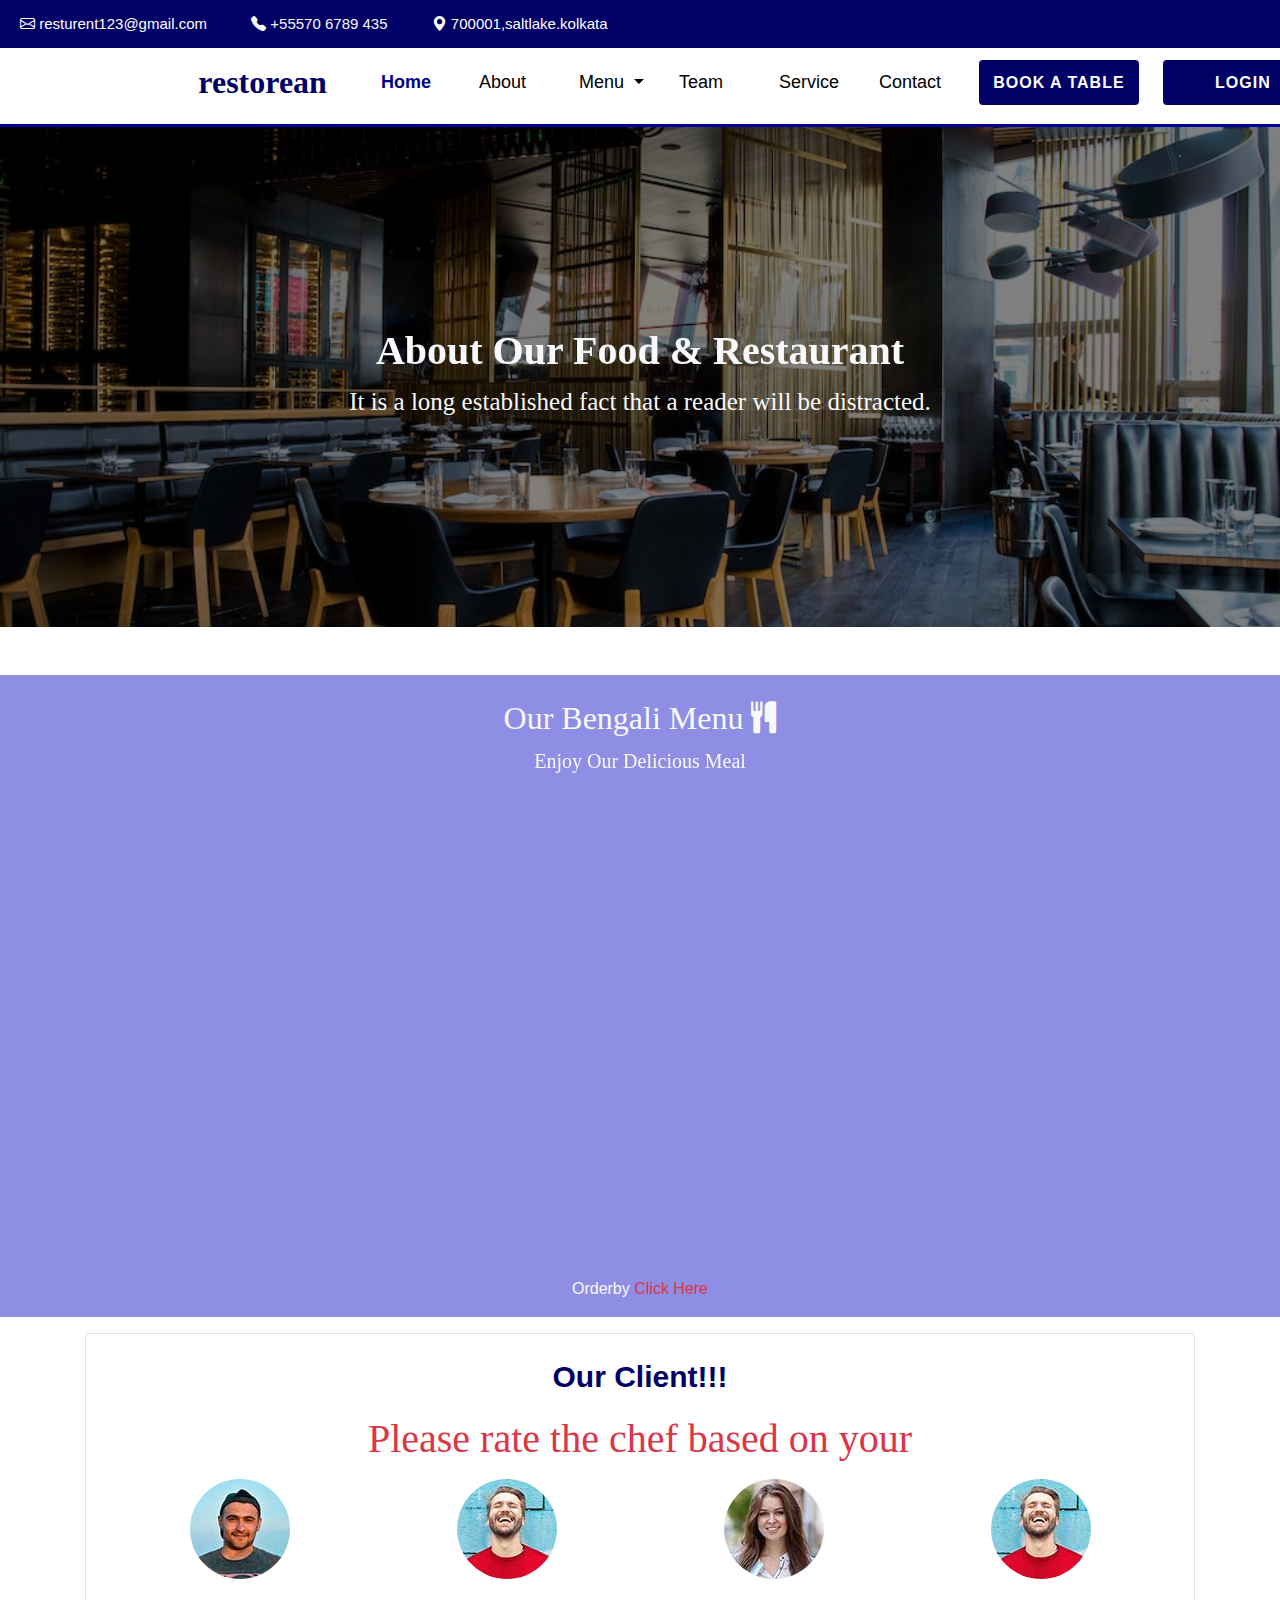
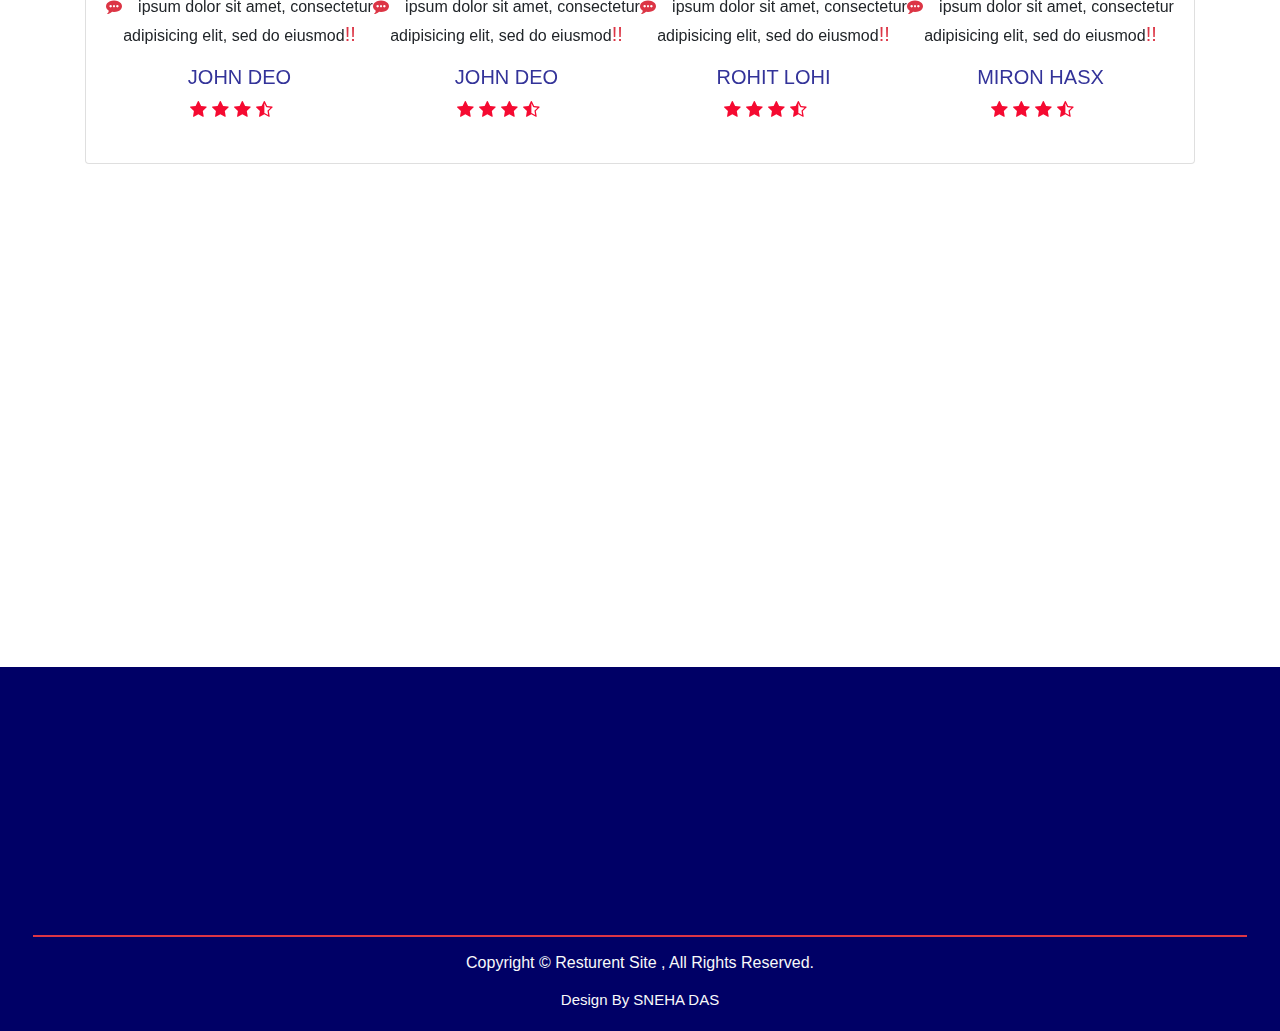
==== commit d0f6e0d1: "first_project" ====
--- a/bengali.html
+++ b/bengali.html
@@ -18,80 +18,65 @@
 <body>
 	   <!--header-->
   <section>
- <header id="header">
-    <div class="header-top">
-      <div class="container-fluid ">
-        <div class="row">
-          <div class="col-md-8">
-            <div class="top">
-              <p>
+ <header >
+  <div class="top header-top">
+              
                 <a href="#">
                   <i class="bi bi-envelope">&nbsp;</i>resturent123@gmail.com
                 </a>
                 <a href="#">
-                 <span class="text-light top3"> <i class="bi bi-telephone-fill text-light"></i> +55570 6789 435
+                 <span class="text-light top3"> <i class="bi bi-telephone-fill text-light"></i> +55570 6789 435 </span></a>
+                <a href="#"><span class="add">
+                 <i class="bi bi-geo-alt-fill"></i></span >
+                  700001,saltlake.kolkata
                 
-                </span></a>
-                <span>
-                 <i class="bi bi-geo-alt-fill">&nbsp;</i>
-                  700001,saltlake.kolkata
-                </span >
-              </p>
+                </a>
+             
             </div>
-          </div>
-          <div class="col-md-4 ">
-            <div class="top-right-menu">
-              <ul class="text-left">
-                <li><a href="#"><i class="bi bi-whatsapp"></i></a></li>
-                <li><a href="#"><i class="bi bi-facebook"></i></a></li>
-                <li><a href="#"><i class="bi bi-instagram"></i></a></li>
-                <li><a href="#"><i class="bi bi-linkedin"></i></a></li>
-              </ul>
-            </div>
-          </div>
-        </div>
-      </div>
-    </div>
-
-    <div class="container-fluid nav-color"id="myHeader" >
-      <div class="row">
-        <div class="col-md-8 mx-auto nav_container">
-    <nav class="navbar navbar-expand-lg p-0 m-0">
+
+    <div class="container-fluid nav-color" id="myHeader">
+      <div class="row h-c">
+        <div class="col-md-8 mx-auto nav_container" >
+    <nav class="navbar navbar-expand-lg p-0 m-0" >
       <h2 class="res ">restorean</h2>
      <button class="navbar-toggler text-dark" type="button" data-toggle="collapse" data-target="#navbarSupportedContent" aria-controls="navbarSupportedContent" aria-expanded="false" aria-label="Toggle navigation">
         <span class="navbar_toggler"><i class="fa fa-bars"></i></span>
       </button>
     
-      <div class="collapse navbar-collapse content " id="navbarSupportedContent">
+      <div class="collapse navbar-collapse content" id="navbarSupportedContent">
         <ul class="navbar-nav ml-auto">
           <li class="nav-item">
-           <a class="nav-link item3 px-4 " href="home.html">Home</a>
+           <a class="nav-link itemx px-4 active" href="index.html"><b>Home</b></a>
           </li>
           <li class="nav-item">
             <a class="nav-link item3 px-4" href="about_us.html">about</a>
           </li>
           <li class="nav-item dropdown">
-            <a class="nav-link dropdown-toggle px-4  itemx active" href="#" role="button" data-toggle="dropdown" aria-expanded="false">
-              menu
+            <a class="nav-link dropdown-toggle item3 px-4" href="" role="button" data-toggle="dropdown" aria-expanded="false">
+              menu</span>
+             
             </a>
-            <div class="dropdown-menu">
+
+            <div class="dropdown-menu"> 
               <a class="dropdown-item text-light" href="chines.html">CHAINES</a>
               <a class="dropdown-item text-light" href="bengali.html">BENGALI</a>
               <a class="dropdown-item text-light" href="korian.html">KORIAN</a>
             </div>
           </li>
           <li class="nav-item">
-            <a class="nav-link px-4 item3" href="team.html">Team</a>
+            <a class="nav-link  item3 px-4" href="team.html">Team</a>
           </li>
            <li class="nav-item">
-            <a class="nav-link px-4 item3" href="service.html">service</a>
+            <a class="nav-link item3 px-4" href="service.html">service</a>
           </li>
           
           <li class="nav-item">
-            <a class="nav-link px-4 item3" href="contact.html">contact</a>
-          </li>
+            <a class="nav-link  item3 px-4" href="contact.html">contact</a>
+          </li>
+          
         </ul>
-        <button class="button-2 rounded ml-4 pol" type="submit"><a href="registration.html">BOOK a TABLE</a></button>
+        <button class=" button-2 rounded ml-4 pol" type="submit"><a href="registration.html">BOOK a TABLE</a></button>
+         <button class=" button-2 rounded ml-4 pol" type="submit"><a href="registration.html">LOGIN</a></button>
       </div>
     </nav>
     </div>
